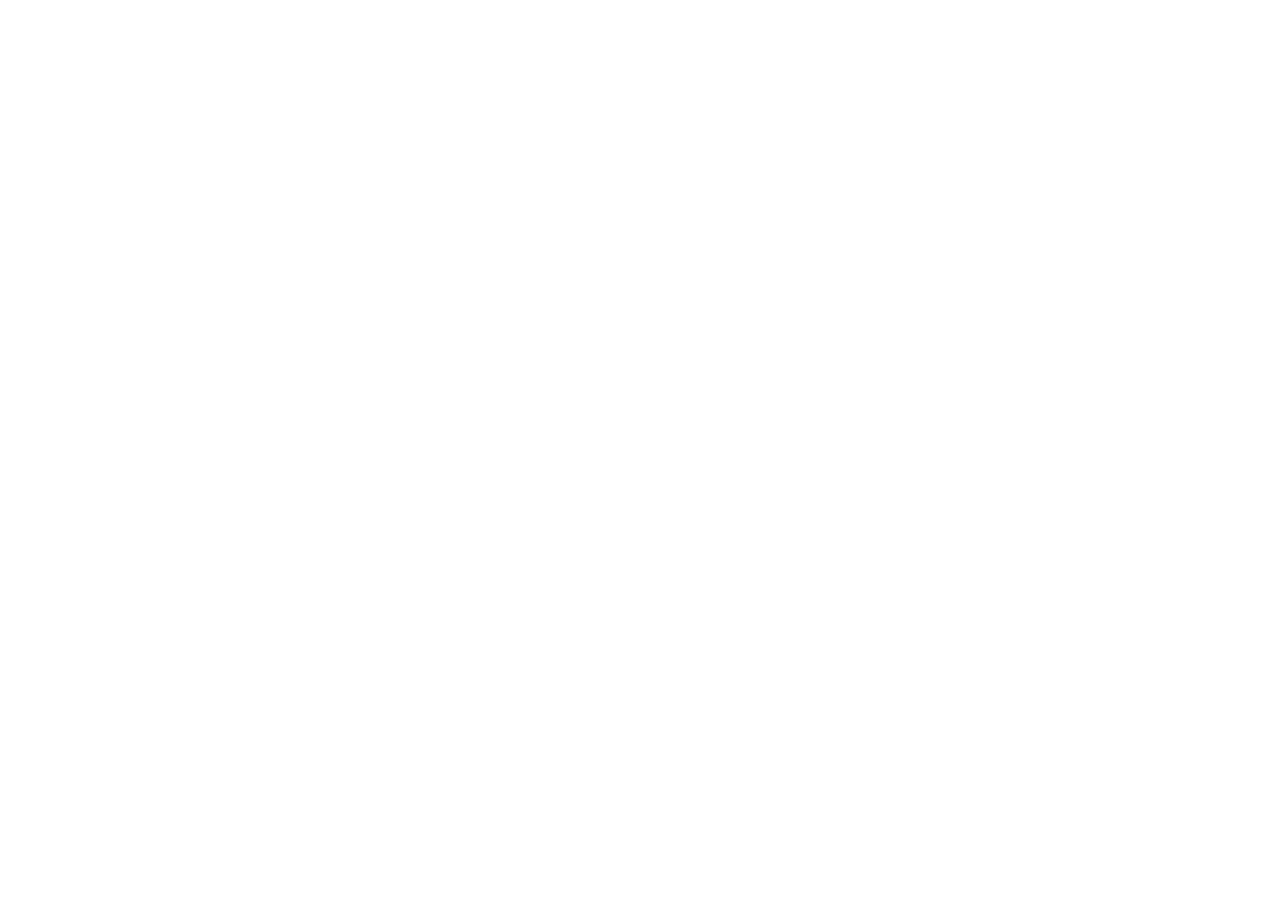
==== index.html @ 7169b2f7 "fix" ====
<!DOCTYPE html>
<html lang="ru">

<head>
	<meta charset="UTF-8">
	<meta http-equiv="X-UA-Compatible" content="IE=edge">
	<meta name="viewport" content="width=device-width, initial-scale=1.0">
	<title>JS</title>
	<script defer src="lesson11/recursion/game.js"></script>
</head>

<body>

</body>

</html>
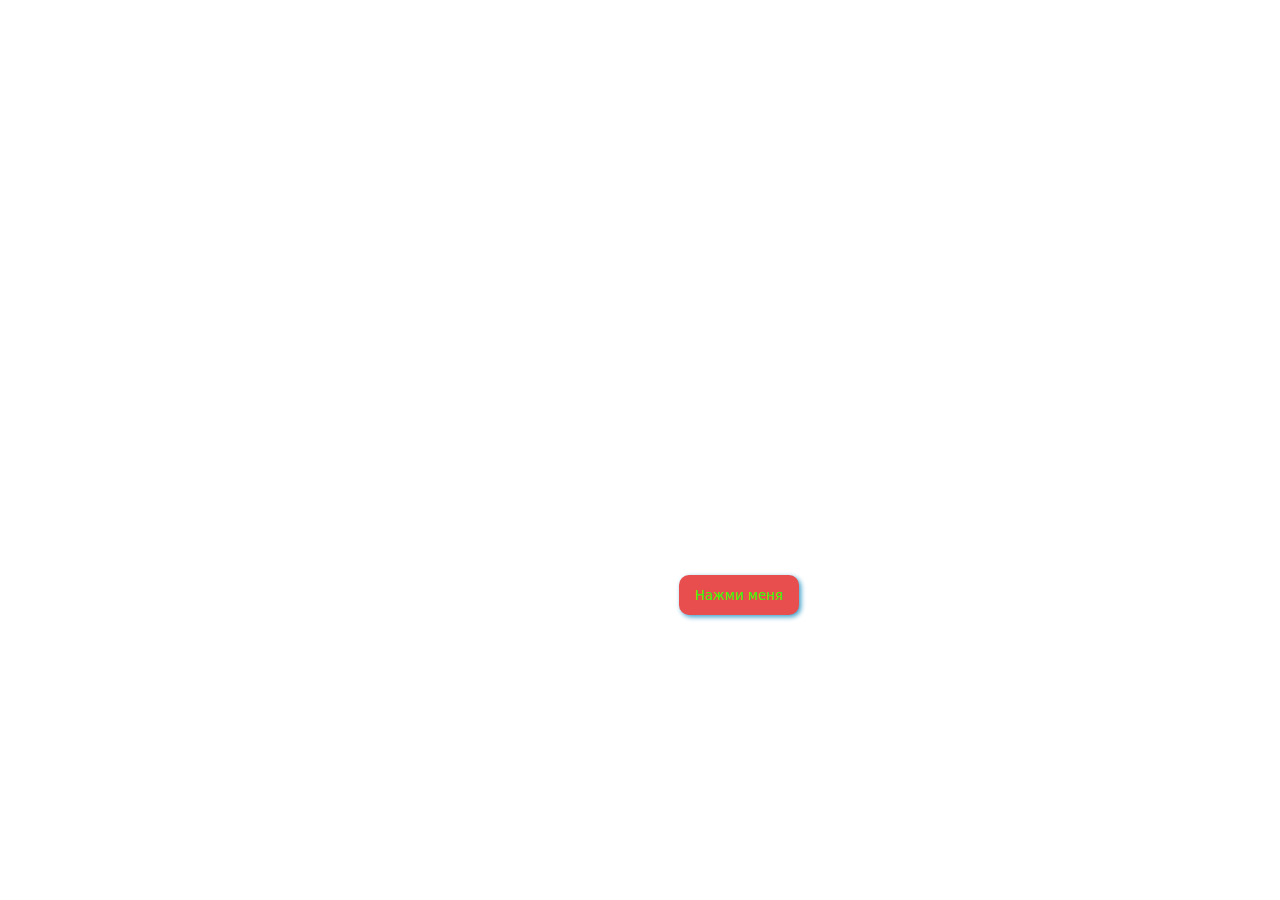
==== commit b6bb34bf: "MarbleHard" ====
--- a/index.html
+++ b/index.html
@@ -2,11 +2,28 @@
 <html lang="ru">
 
 <head>
-	<meta charset="UTF-8">
-	<meta http-equiv="X-UA-Compatible" content="IE=edge">
-	<meta name="viewport" content="width=device-width, initial-scale=1.0">
+	<meta charset="UTF-8" />
+	<meta http-equiv="X-UA-Compatible" content="IE=edge" />
+	<meta name="viewport" content="width=device-width, initial-scale=1.0" />
 	<title>JS</title>
-	<script defer src="lesson11/recursion/game.js"></script>
+	<script src="TasksFromCollege/button.js" defer></script>
+	<script src="marble/script.js" defer></script>
+	<style>
+		button {
+			width: 120px;
+			height: 40px;
+			display: flex;
+			align-items: center;
+			justify-content: center;
+			border-radius: 10px;
+			border: none;
+			background-color: rgb(232, 78, 78);
+			box-shadow: 2px 2px 5px #3a9ec9;
+			cursor: pointer;
+			color: #37ff00;
+			font-family: system-ui, -apple-system, BlinkMacSystemFont, 'Segoe UI', Roboto, Oxygen, Ubuntu, Cantarell, 'Open Sans', 'Helvetica Neue', sans-serif;
+		}
+	</style>
 </head>
 
 <body>
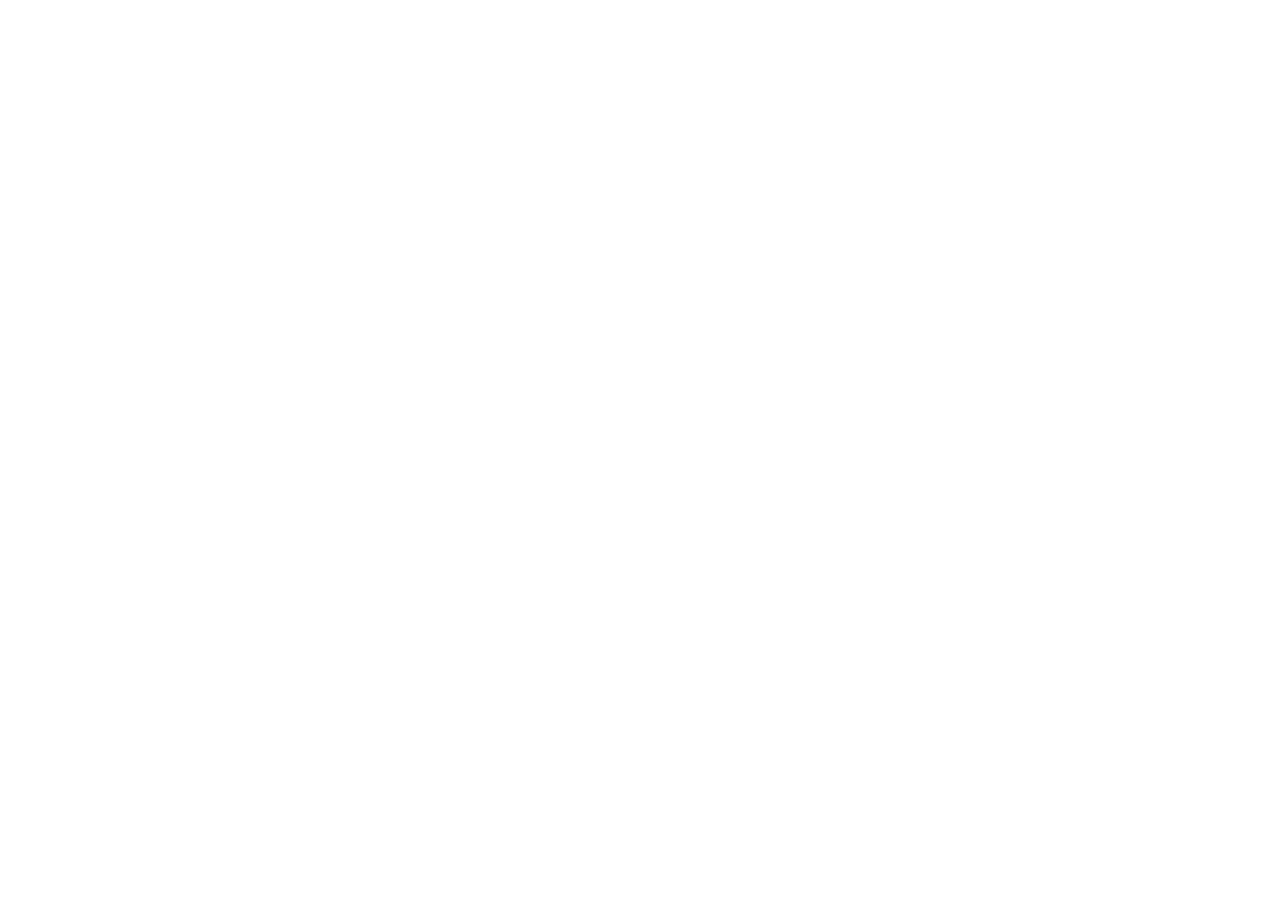
==== commit c7743d53: "fix" ====
--- a/index.html
+++ b/index.html
@@ -6,24 +6,8 @@
 	<meta http-equiv="X-UA-Compatible" content="IE=edge" />
 	<meta name="viewport" content="width=device-width, initial-scale=1.0" />
 	<title>JS</title>
-	<script src="TasksFromCollege/button.js" defer></script>
+	<script src="marble/marbleHard.js" defer></script>
 	<script src="marble/script.js" defer></script>
-	<style>
-		button {
-			width: 120px;
-			height: 40px;
-			display: flex;
-			align-items: center;
-			justify-content: center;
-			border-radius: 10px;
-			border: none;
-			background-color: rgb(232, 78, 78);
-			box-shadow: 2px 2px 5px #3a9ec9;
-			cursor: pointer;
-			color: #37ff00;
-			font-family: system-ui, -apple-system, BlinkMacSystemFont, 'Segoe UI', Roboto, Oxygen, Ubuntu, Cantarell, 'Open Sans', 'Helvetica Neue', sans-serif;
-		}
-	</style>
 </head>
 
 <body>
